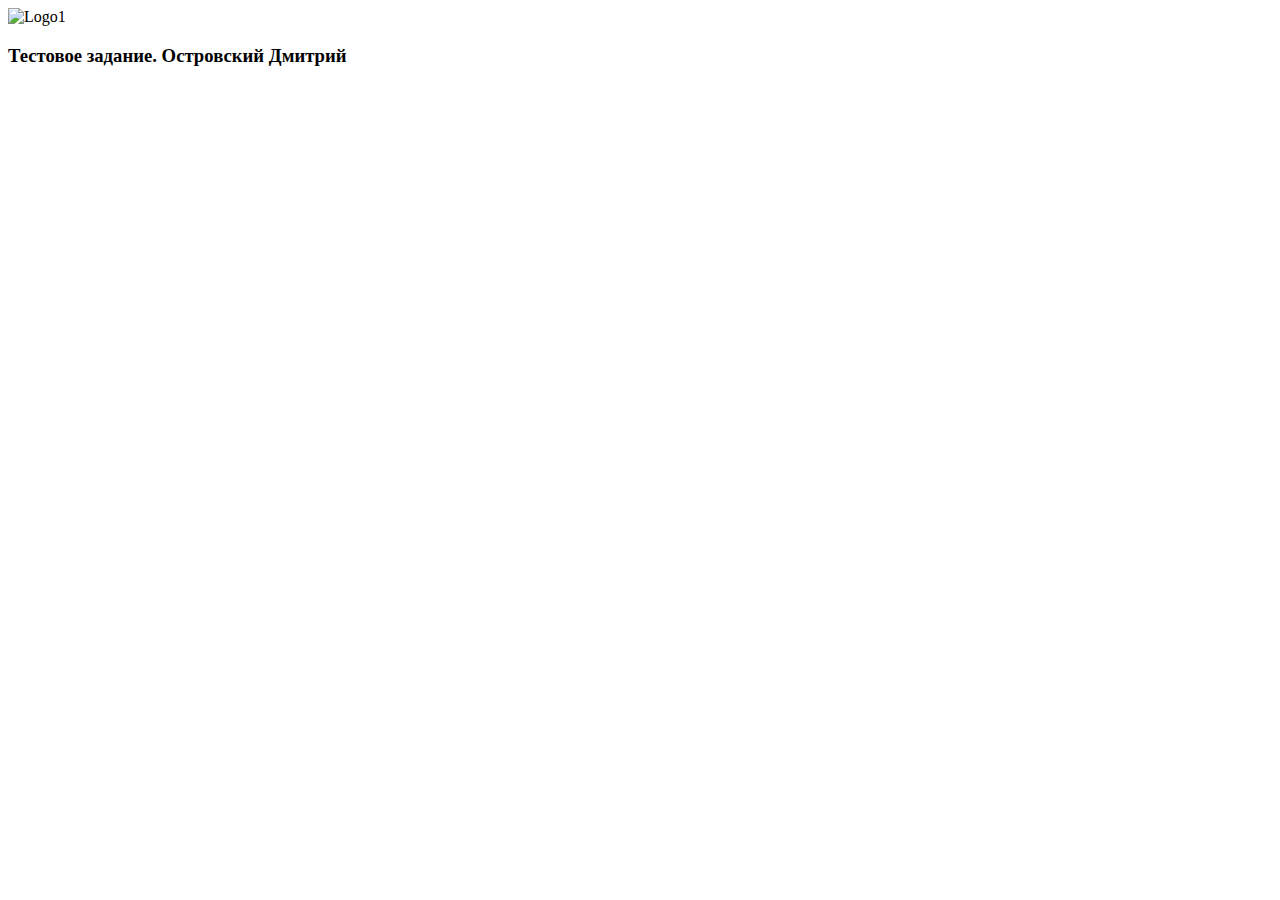
==== backend/src/main/resources/templates/fragments/header.html @ e1ebac8f "fix_1. Done - graph, table inline, backend, frontend not good" ====
<!DOCTYPE html>

<html lang="en" xmlns="http://www.w3.org/1999/xhtml"
      xmlns:th="http://www.thymeleaf.org"
      xmlns:sec="http://www.thymeleaf.org/extras/spring-security">

<head th:fragment="head" xmlns:th="http://www.thymeleaf.org">
    <meta charset="utf-8">
    <meta http-equiv="X-UA-Compatible" content="IE=edge">
    <meta name="viewport" content="width=device-width, initial-scale=1, maximum-scale=1">
    <meta name="description" content="Magz is a HTML5 & CSS3 magazine template is based on Bootstrap 3.">
    <meta name="author" content="DiNikOs">
    <meta name="keyword" content="magz, html5, css3, template">
    <!-- Shareable -->
    <meta property="og:title" content="HTML5 & CSS3 magazine template is based on Bootstrap 3"/>
    <meta property="og:type" content="article"/>

    <meta property="og:image"
          content="https://github.com/DiNikOs/news_portal/tree/master/ui-news_portal/src/main/resources"/>
    <title>Test task</title>
<!--     Bootstrap -->
<!--    <link rel="stylesheet" type="text/css" media="all" th:href="@{scripts/bootstrap/bootstrap.min.css}">-->
<!--    &lt;!&ndash; IonIcons &ndash;&gt;-->
<!--    <link rel="stylesheet" type="text/css" media="all" th:href="@{/scripts/ionicons/css/ionicons.min.css}">-->
<!--    &lt;!&ndash; Toast &ndash;&gt;-->
<!--    <link rel="stylesheet" type="text/css" media="all" th:href="@{/scripts/toast/jquery.toast.min.css}">-->

    <!-- Custom style -->
    <link type="text/css" rel="stylesheet" media="all" th:href="@{/css/style.css}">
    <link type="text/css" rel="stylesheet" media="all" th:href="@{/css/style_tab.css}">
    <link type="text/css" rel="stylesheet" media="all" th:href="@{/css/bootstrap-select.css}"/>
    <link type="text/css" rel="stylesheet" media="all" th:href="@{/css/bootstrap-select.min.css}"/>

    <link type="text/css" rel="stylesheet" media="all" th:href="@{/css/bootstrap.min.css}">
    <link type="text/css" rel="stylesheet" media="all" th:href="@{/css/font-awesome.min.css}">

    <script type="text/javascript" src="/js/jquery-3.3.1.min.js" th:src="@{/js/jquery-3.3.1.min.js}"></script>
    <script type="text/javascript" src="js/bootstrap.min.js" th:src="@{/js/bootstrap.min.js}"></script>
    <script type="text/javascript" src="js/popper.min.js" th:src="@{/js/popper.min.js}"></script>
    <script type="text/javascript" th:src="@{/js/loader.js}"></script>
    <script type="text/javascript" th:src="@{/js/lodash.min.js}"></script>


<!--    <script src="https://ajax.googleapis.com/ajax/libs/jquery/3.3.1/jquery.min.js"></script>-->
<!--    <link href="css/bootstrap.min.css" rel="stylesheet">-->
<!--    <link  type="text/css"  rel="stylesheet"media="all" href="https://maxcdn.bootstrapcdn.com/bootstrap/4.3.1/css/bootstrap.min.css">-->
    <!-- HTML5 shim and Respond.js for IE8 support of HTML5 elements and media queries -->
    <!-- WARNING: Respond.js doesn't work if you view the page via file:// -->
    <!--[if lt IE 9]>

    <link rel="stylesheet" href="https://stackpath.bootstrapcdn.com/bootstrap/4.3.1/css/bootstrap.min.css" integrity="sha384-ggOyR0iXCbMQv3Xipma34MD+dH/1fQ784/j6cY/iJTQUOhcWr7x9JvoRxT2MZw1T" crossorigin="anonymous">
    <script src="https://code.jquery.com/jquery-3.3.1.min.js" integrity="sha384-q8i/X+965DzO0rT7abK41JStQIAqVgRVzpbzo5smXKp4YfRvH+8abtTE1Pi6jizo" crossorigin="anonymous"></script>
    <script src="https://cdnjs.cloudflare.com/ajax/libs/popper.js/1.14.7/umd/popper.min.js" integrity="sha384-UO2eT0CpHqdSJQ6hJty5KVphtPhzWj9WO1clHTMGa3JDZwrnQq4sF86dIHNDz0W1" crossorigin="anonymous"></script>
    <script src="https://stackpath.bootstrapcdn.com/bootstrap/4.3.1/js/bootstrap.min.js" integrity="sha384-JjSmVgyd0p3pXB1rRibZUAYoIIy6OrQ6VrjIEaFf/nJGzIxFDsf4x0xIM+B07jRM" crossorigin="anonymous"></script>
    <script type="text/javascript" src="https://www.gstatic.com/charts/loader.js"></script>

    <link rel="stylesheet" type="text/css" media="all" href="https://stackpath.bootstrapcdn.com/font-awesome/4.7.0/css/font-awesome.min.css">
    <link rel="stylesheet" type="text/css" media="all" href="https://cdn.jsdelivr.net/npm/bootstrap-select@1.13.12/dist/css/bootstrap-select.min.css">




    <![endif]-->
</head>
<!-- HEADER -->
<body>
<header>
    <div class="firstbar" th:fragment="firstbar" xmlns:th="http://www.thymeleaf.org">
        <div class="container">
            <div class="row">
                <div class="col-md-3 col-sm-12">
                    <div class="brand">
                        <a th:href="@{/test}">
                            <img width="150" height="100" src="/images/img10.jpg" th:src="@{/images/img10.jpg}" alt="Logo1">
                        </a>
                    </div>
                </div>
                <div class="col-md-6 col-sm-12">
                    <h3>Тестовое задание. Островский Дмитрий</h3>
                </div>
                <div class="col-md-3 col-sm-12 text-right">

                </div>
            </div>
        </div>
    </div>
</header>
<!-- /HEADER -->
</body>
</html>
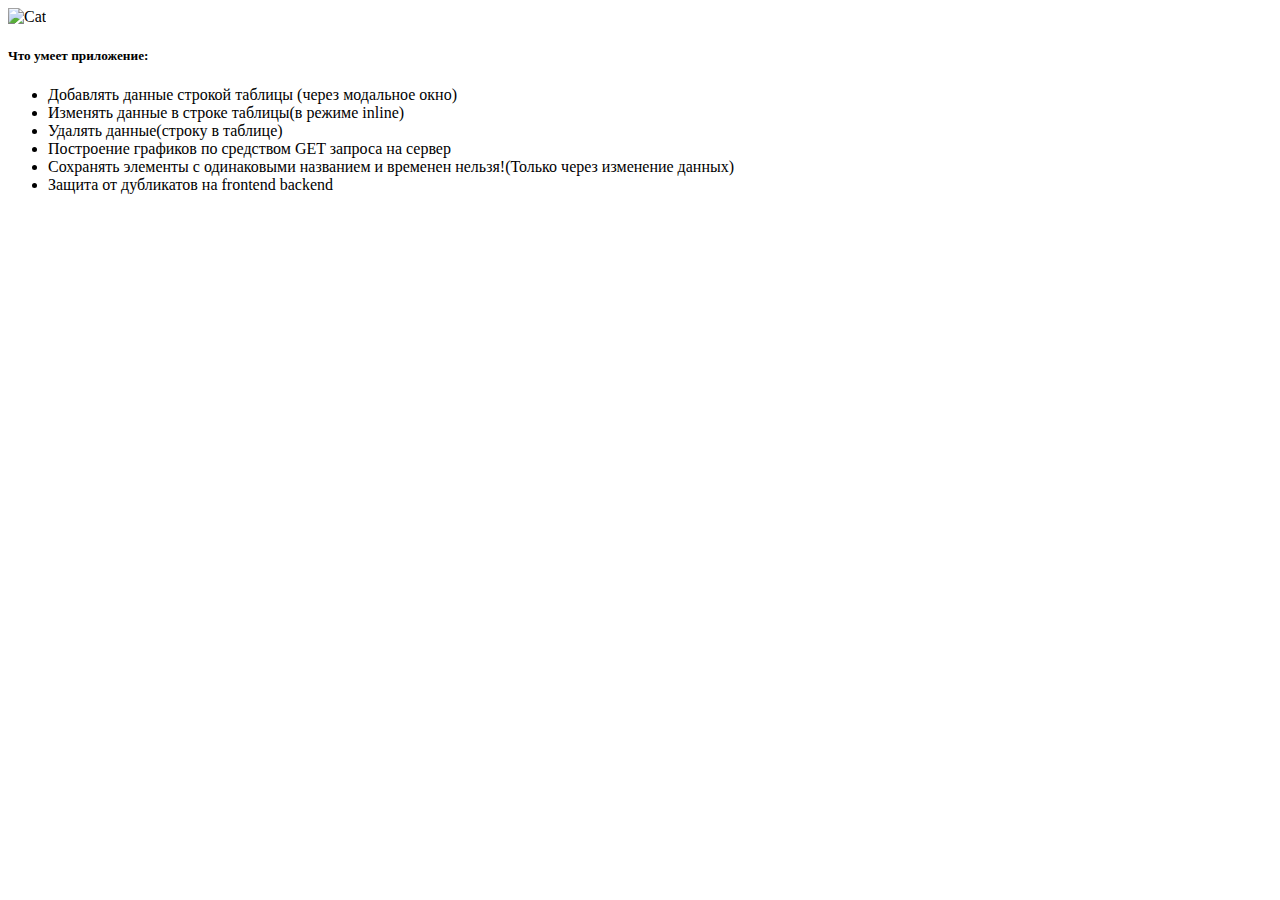
==== commit 009997b7: "fix_1.3 fix bug. add required, cat" ====
--- a/backend/src/main/resources/templates/fragments/header.html
+++ b/backend/src/main/resources/templates/fragments/header.html
@@ -70,16 +70,21 @@
             <div class="row">
                 <div class="col-md-3 col-sm-12">
                     <div class="brand">
-                        <a th:href="@{/test}">
-                            <img width="150" height="100" src="/images/img10.jpg" th:src="@{/images/img10.jpg}" alt="Logo1">
+                        <a th:href="@{/cat}">
+                            <img width="150" height="100" src="/images/img10.jpg" th:src="@{/images/img10.jpg}" alt="Cat">
                         </a>
                     </div>
                 </div>
-                <div class="col-md-6 col-sm-12">
-                    <h3>Тестовое задание. Островский Дмитрий</h3>
-                </div>
-                <div class="col-md-3 col-sm-12 text-right">
-
+                <div class="col-md-9 col-sm-12">
+                    <h5>Что умеет приложение:</h5>
+                    <ul class="font-size-12">
+                        <li>Добавлять данные строкой таблицы (через модальное окно)</li>
+                        <li>Изменять данные в строке таблицы(в режиме inline)</li>
+                        <li>Удалять данные(строку в таблице)</li>
+                        <li>Построение графиков по средством GET запроса на сервер</li>
+                        <li>Сохранять элементы с одинаковыми названием и временен нельзя!(Только через изменение данных)</li>
+                        <li>Защита от дубликатов на frontend backend</li>
+                    </ul>
                 </div>
             </div>
         </div>
